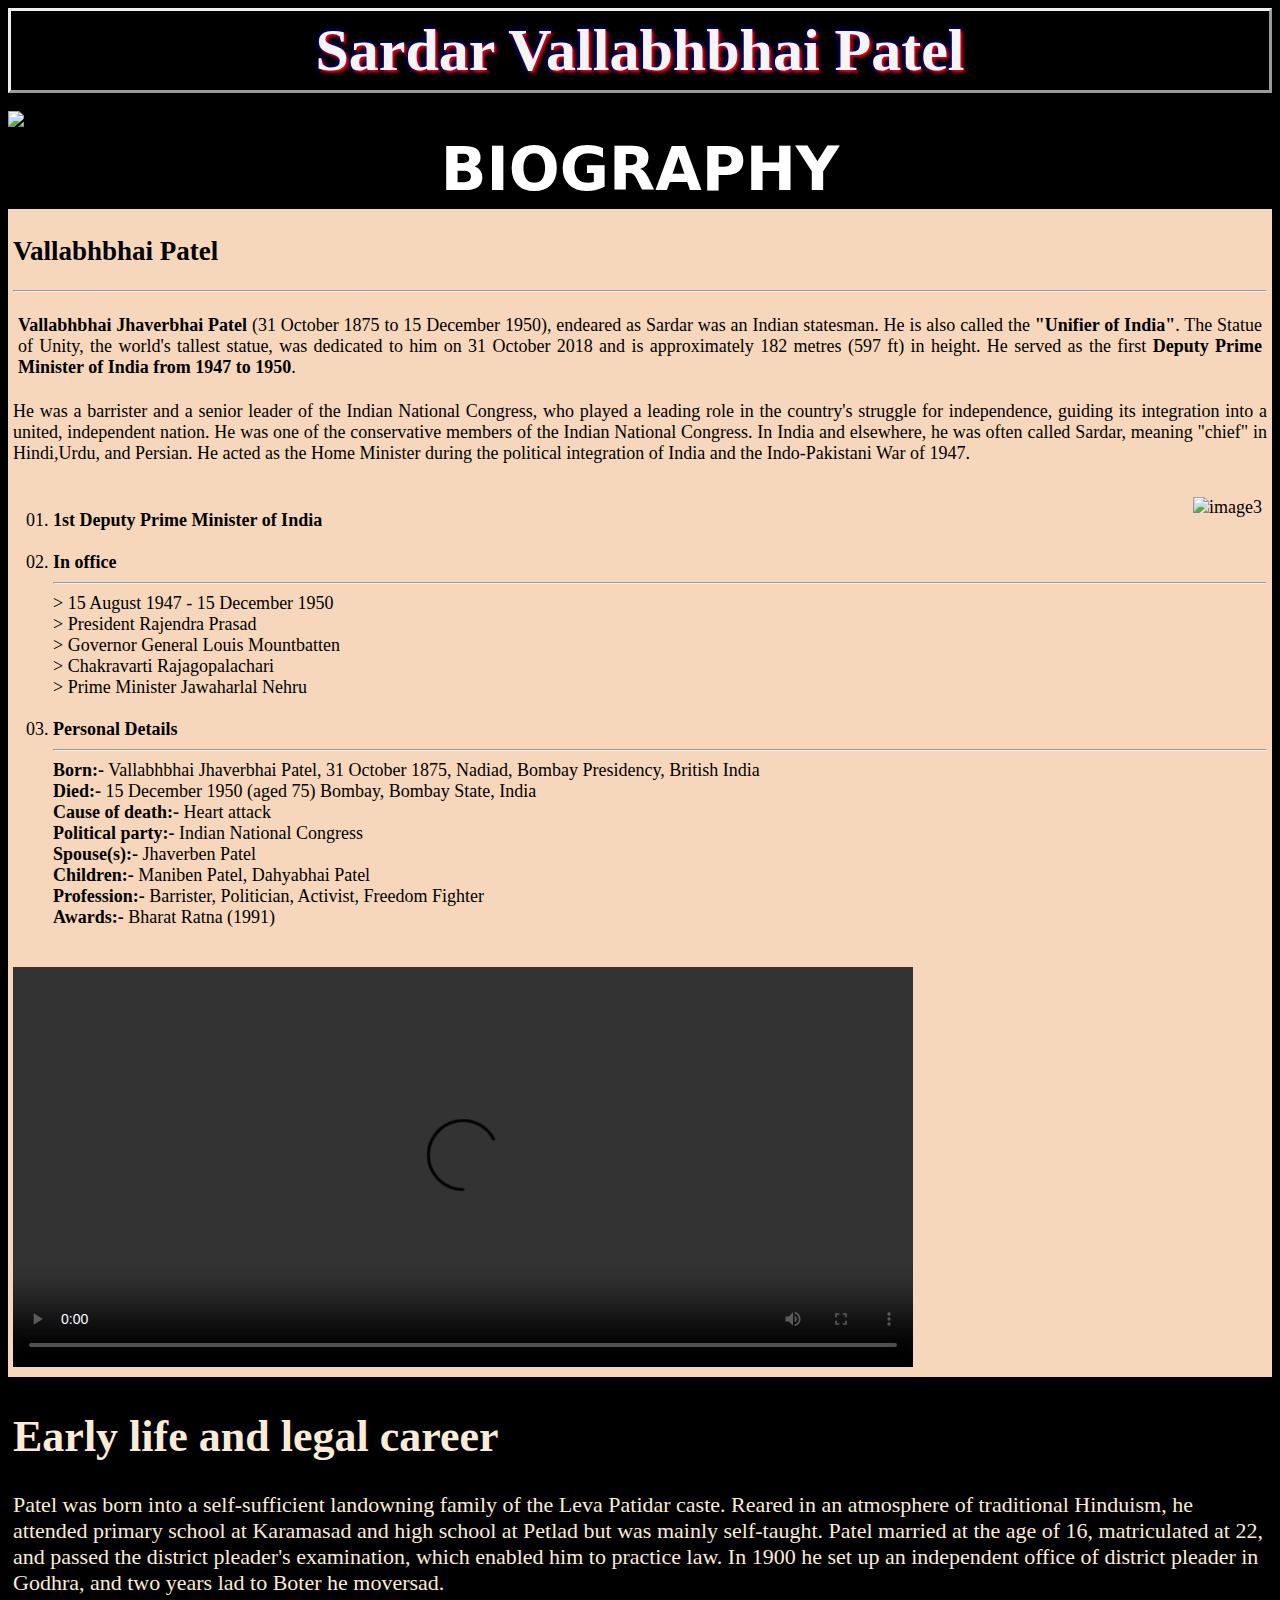
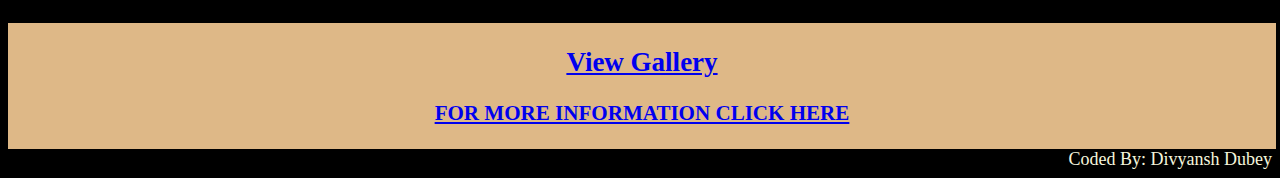
==== index.html @ 15541630 "Add files via upload" ====
<!DOCTYPE html>
<html>

<head>
    <title>Sardar Vallabhbhai Patel</title>
    <header>Sardar Vallabhbhai Patel</header>
    
    <link rel ="stylesheet" type="text/css" href="style.css">
</head>

<body style="background-color: black">
    <section>
        <div>
            <div>
                <img src="/Code/Sardar-Vallabhbhai-Patel.jpg" alt="image1" style="width: 100%;">
            </div>
            <!-- <div class="column">
                <img src="/Images/Statue-of-Unity-of-Sardar-Vallabhbhai-Patel.jpg" alt="image2" style="width:fit-content">
            </div> -->
        </div>
    </section>

    <article>
        <div class="head2">BIOGRAPHY
        </div>
        <section id="tribute">
            <div class="pdefine">
                <h2>Vallabhbhai Patel</h2>
                <hr>
                <p class="pdefine">
                    <strong>
                        Vallabhbhai Jhaverbhai Patel </strong>(31 October 1875 to 15 December 1950), endeared as Sardar
                    was an Indian
                    statesman. He is also called the <b>"Unifier of India"</b>. The Statue of Unity, the world's tallest
                    statue,
                    was dedicated to him on 31 October 2018 and is approximately 182 metres (597 ft) in height. He
                    served as
                    the first <b>Deputy Prime Minister of India from 1947 to 1950</b>.
                <p><span>He was a barrister and a senior leader of the Indian National Congress, who played a leading
                        role in the country's struggle for independence, guiding its integration into a united,
                        independent nation. He was one of the conservative members of the Indian National Congress. In
                        India and elsewhere, he was often called Sardar, meaning "chief" in Hindi,Urdu, and Persian. He
                        acted as the Home Minister during the political integration of India and the
                        Indo-Pakistani War of 1947.</span>
                </p>
                </p>
            </div>
            <div class="pdefine">
                <section class="two"><img src="/Code/2631238.webp" alt="image3" style="width: 550px;">
                </section>
                <div>
                    <ul style="list-style-type:decimal-leading-zero">
                        <li><b>1st Deputy Prime Minister of India</b></li>
                        <br>    
                        <li><b>In office</b><br>
                            <hr>
                            > 15 August 1947 - 15 December 1950<br>
                            > President Rajendra Prasad<br>
                            > Governor General Louis Mountbatten<br>
                            > Chakravarti Rajagopalachari<br>
                            > Prime Minister Jawaharlal Nehru
                        </li><br>
                        <li><b><span>Personal Details</span></b><br>
                            <hr>
                            <b>Born:-</b> Vallabhbhai Jhaverbhai Patel, 31 October 1875, Nadiad, Bombay Presidency,
                            British India<br>
                            <b>Died:-</b> 15 December 1950 (aged 75) Bombay, Bombay State, India<br>
                            <b>Cause of death:-</b> Heart attack<br>
                            <b>Political party:-</b> Indian National Congress<br>
                            <b>Spouse(s):-</b> Jhaverben Patel<br>
                            <b>Children:-</b> Maniben Patel, Dahyabhai Patel<br>
                            <b>Profession:-</b>
                            Barrister, Politician, Activist, Freedom Fighter<br>
                            <b>Awards:-</b> Bharat Ratna (1991)
                        </li><br>
                    </ul>
                </div>
                <video width="900" height="400" controls>
                    <source src="/Code/videoplayback.mp4" type="video/mp4" >
                </video>
            </div>
        </section>
    </article>
    <section class="last">
        <span><p><h1>Early life and legal career<br></span></h1>
            Patel was born into a self-sufficient landowning family of the Leva Patidar caste. Reared in an atmosphere of traditional Hinduism, he attended primary school at Karamasad and high school at Petlad but was mainly self-taught. Patel married at the age of 16, matriculated at 22, and passed the district pleader's examination, which enabled him to practice law. In 1900 he set up an independent office of district pleader in Godhra, and two years lad to Boter he moversad.</p>
    </section>
    <section>
    <div class="notice">
        <h2><a href="/Code/Gallary.html">View Gallery</a></h2>

        <div>
        <h3><a href="https://simple.wikipedia.org/wiki/Sardar_Vallabhbhai_Patel">FOR MORE INFORMATION CLICK HERE</a><br></h3>
    </div>
</section>

    <footer>Coded By: Divyansh Dubey</footer>

</body>

</html>
---- style.css ----
header {
    color: whitesmoke;
    font-family: 'Times New Roman', Times, serif;
    font-size: 60px;
    width: auto;
    margin: 0 auto 18px;
    overflow: hidden;
    font-weight: bold;
    text-align: center;
    border-style: outset;
    text-shadow: 2px 2px 3px #ff0000, 0 0 5px #0000ff;
    background-image: url(/Code/indian-flag-19.gif);
    background-position: left;
    padding: 5px;
}


.pdefine {
    text-align: justify;
    font-family: 'Times New Roman', Times, serif;
    grid: auto/ auto auto;
    font-size: 18px;
    background-color: rgb(247, 215, 187);
    padding: 5px;
    background-image: url(/Code/pattern1.jpg);
    background-size: cover;
    background-repeat: no-repeat;
}

.tribute {
    width: 70%;
    margin: 20px auto;
    padding: 10px 10px 00;
}

.head2 {
    font-family: system-ui, -apple-system, BlinkMacSystemFont, 'Segoe UI', Roboto, Oxygen, Ubuntu, Cantarell, 'Open Sans', 'Helvetica Neue', sans-serif;
    font-size: 60px;
    font-weight: bold;
    color: white;
    text-align: center;
    text-decoration: dashed;
    padding: 5px;
    shape-margin: 5px;
}
.two{
    float: right;
    padding: 5px;
}

.last{
    color: antiquewhite;
    padding: 5px;
    font-family: 'Times New Roman', Times, serif;
    font-size: 22px;
    padding-inline-start: 5px;
}

.notice{
    background-color: burlywood;
    width: 100%;
    height: 100%;
    text-decoration: none;
    text-decoration-color:antiquewhite;
    text-align: center;
    font-size: large;
    text-shadow: 2px;
    padding: 2px;
    
}
a:hover{
    color: chartreuse;
}

footer{
    color: beige;
    padding: 10x;
    font-size: 18px;
    text-align: right;
}
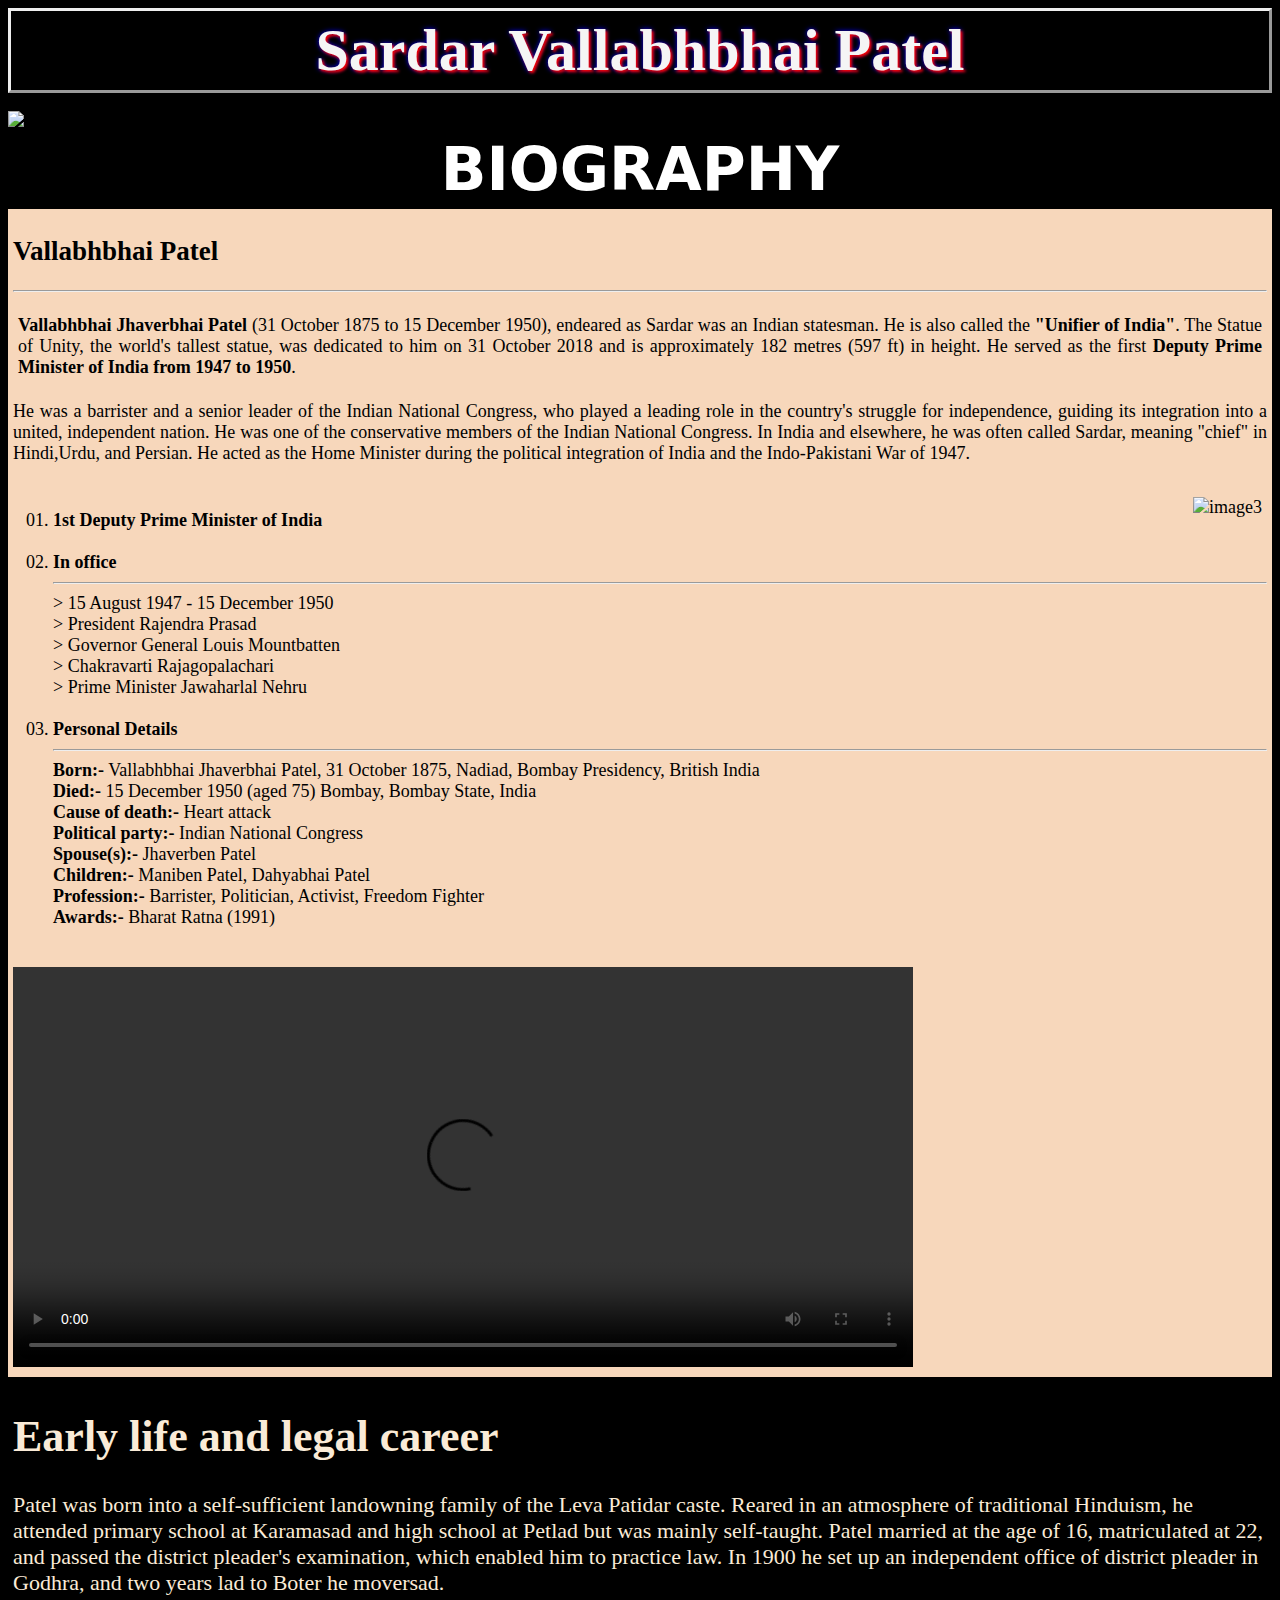
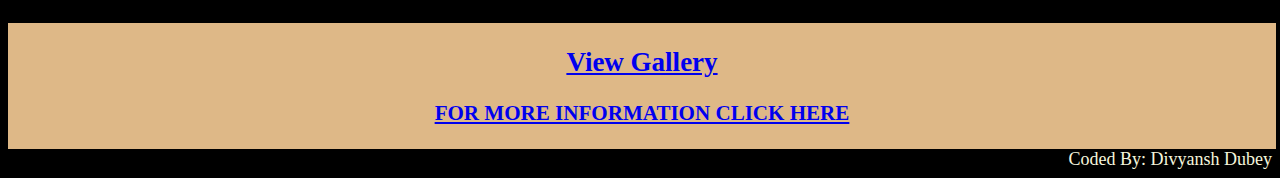
==== commit 555ff606: "Update index.html" ====
--- a/index.html
+++ b/index.html
@@ -12,7 +12,7 @@
     <section>
         <div>
             <div>
-                <img src="/Code/Sardar-Vallabhbhai-Patel.jpg" alt="image1" style="width: 100%;">
+                <img src="/https://github.com/divyanshdube/HTML_CSS-NS-1/blob/main/images%20(6).jpeg" alt="image1" style="width: 100%;">
             </div>
             <!-- <div class="column">
                 <img src="/Images/Statue-of-Unity-of-Sardar-Vallabhbhai-Patel.jpg" alt="image2" style="width:fit-content">
@@ -98,4 +98,4 @@
 
 </body>
 
-</html>+</html>
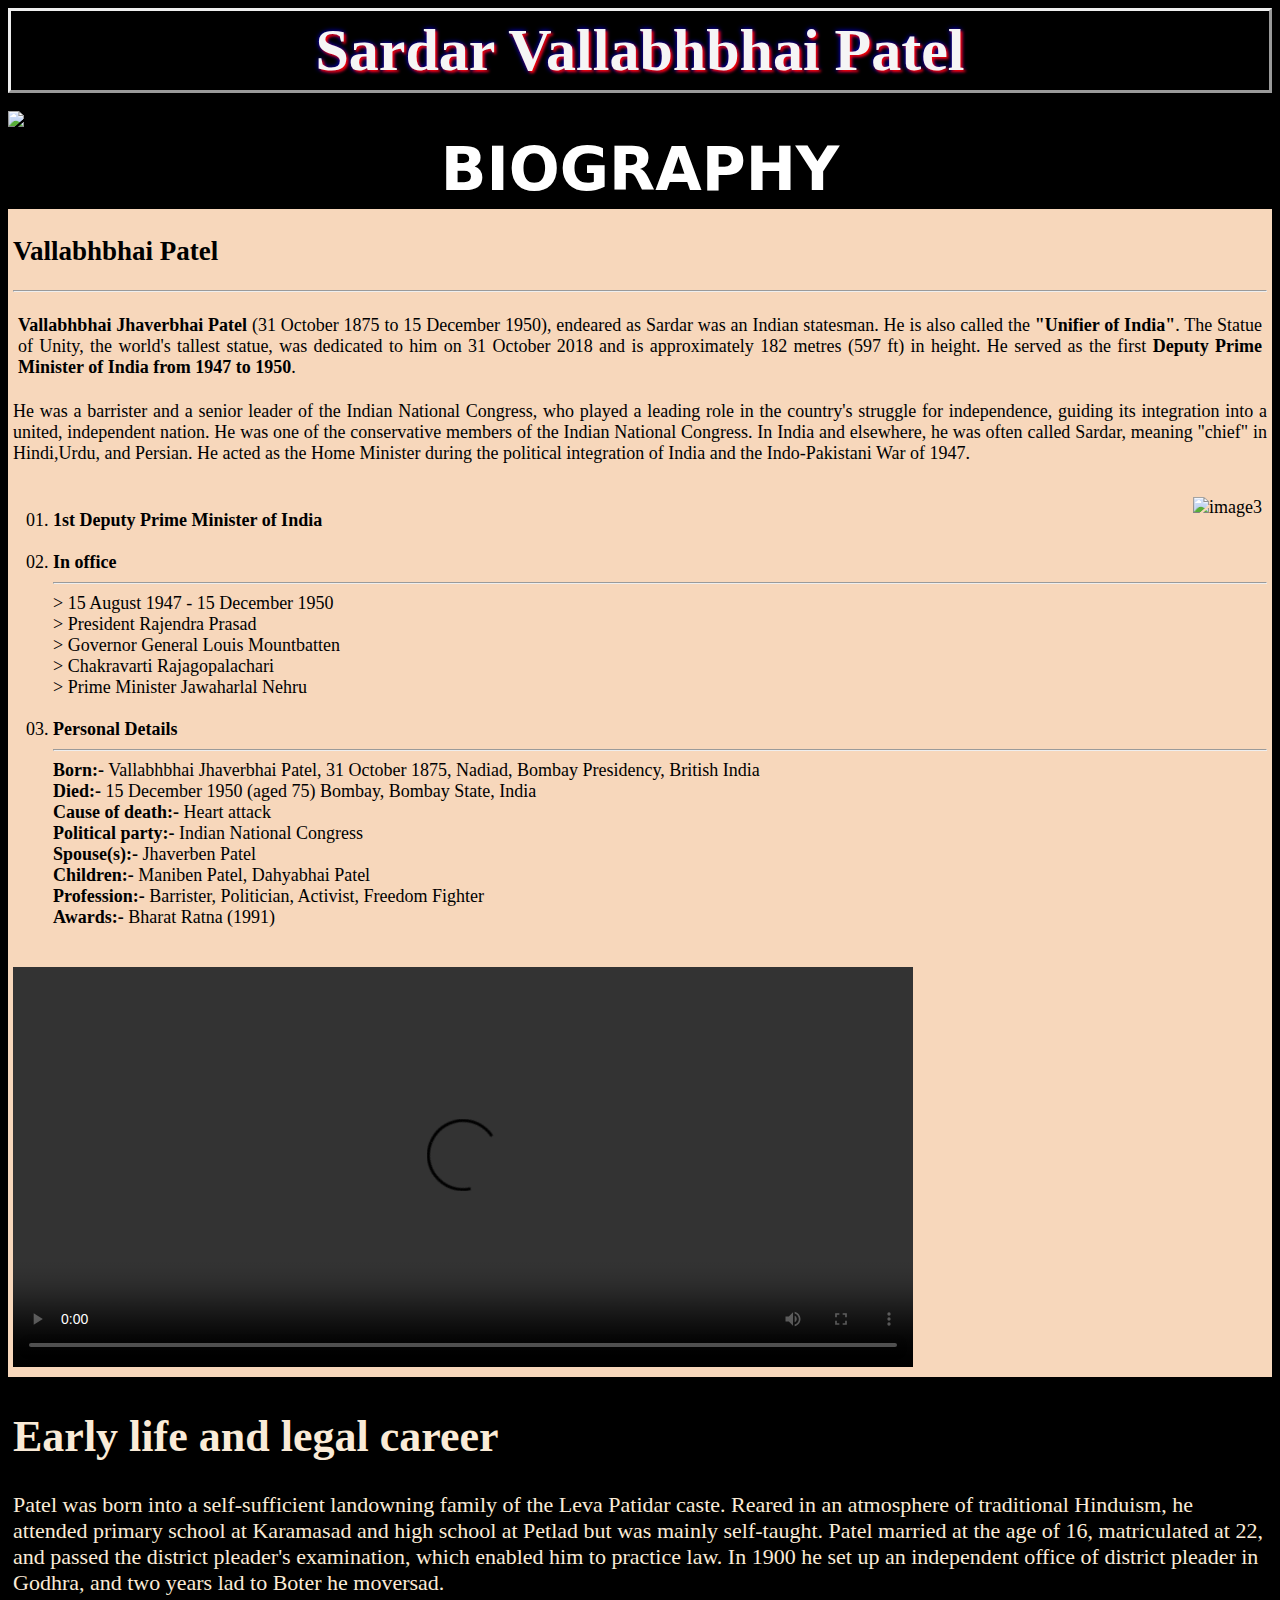
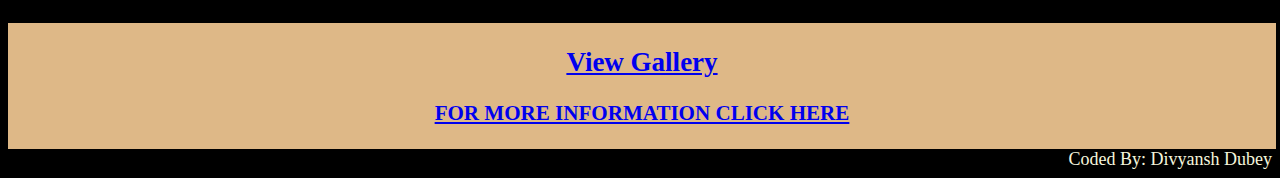
==== commit 5c065660: "Update index.html" ====
--- a/index.html
+++ b/index.html
@@ -12,7 +12,7 @@
     <section>
         <div>
             <div>
-                <img src="/https://github.com/divyanshdube/HTML_CSS-NS-1/blob/main/images%20(6).jpeg" alt="image1" style="width: 100%;">
+                <img src="https://github.com/divyanshdube/HTML_CSS-NS-1/edit/main/index.html" alt="image1" style="width: 100%;">
             </div>
             <!-- <div class="column">
                 <img src="/Images/Statue-of-Unity-of-Sardar-Vallabhbhai-Patel.jpg" alt="image2" style="width:fit-content">
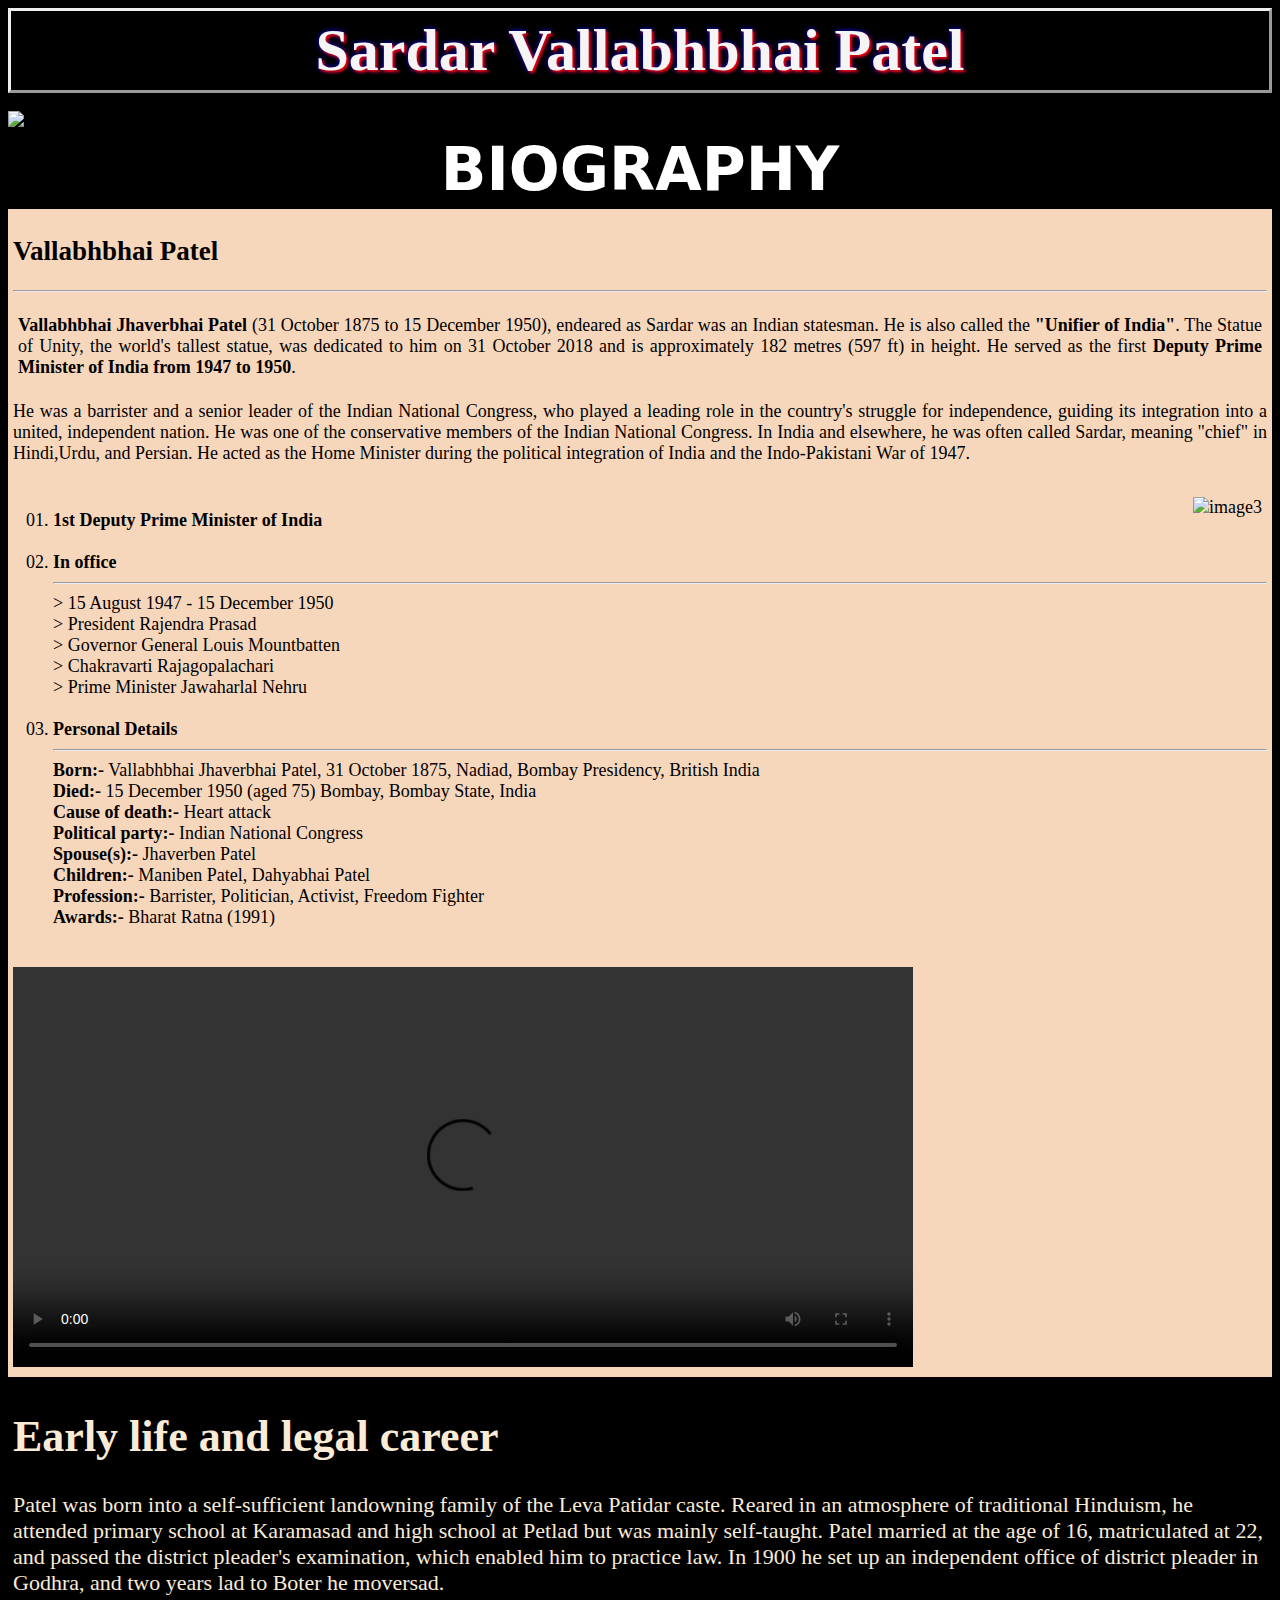
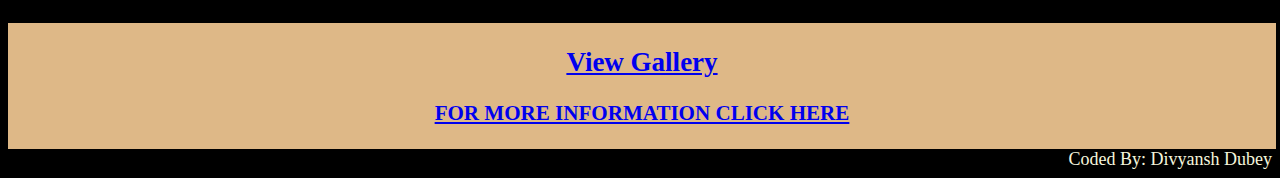
==== commit d92e25a6: "My change" ====
--- a/index.html
+++ b/index.html
@@ -12,7 +12,7 @@
     <section>
         <div>
             <div>
-                <img src="https://github.com/divyanshdube/HTML_CSS-NS-1/edit/main/index.html" alt="image1" style="width: 100%;">
+                <img src="" alt="img" style="width: 100%;">
             </div>
             <!-- <div class="column">
                 <img src="/Images/Statue-of-Unity-of-Sardar-Vallabhbhai-Patel.jpg" alt="image2" style="width:fit-content">
